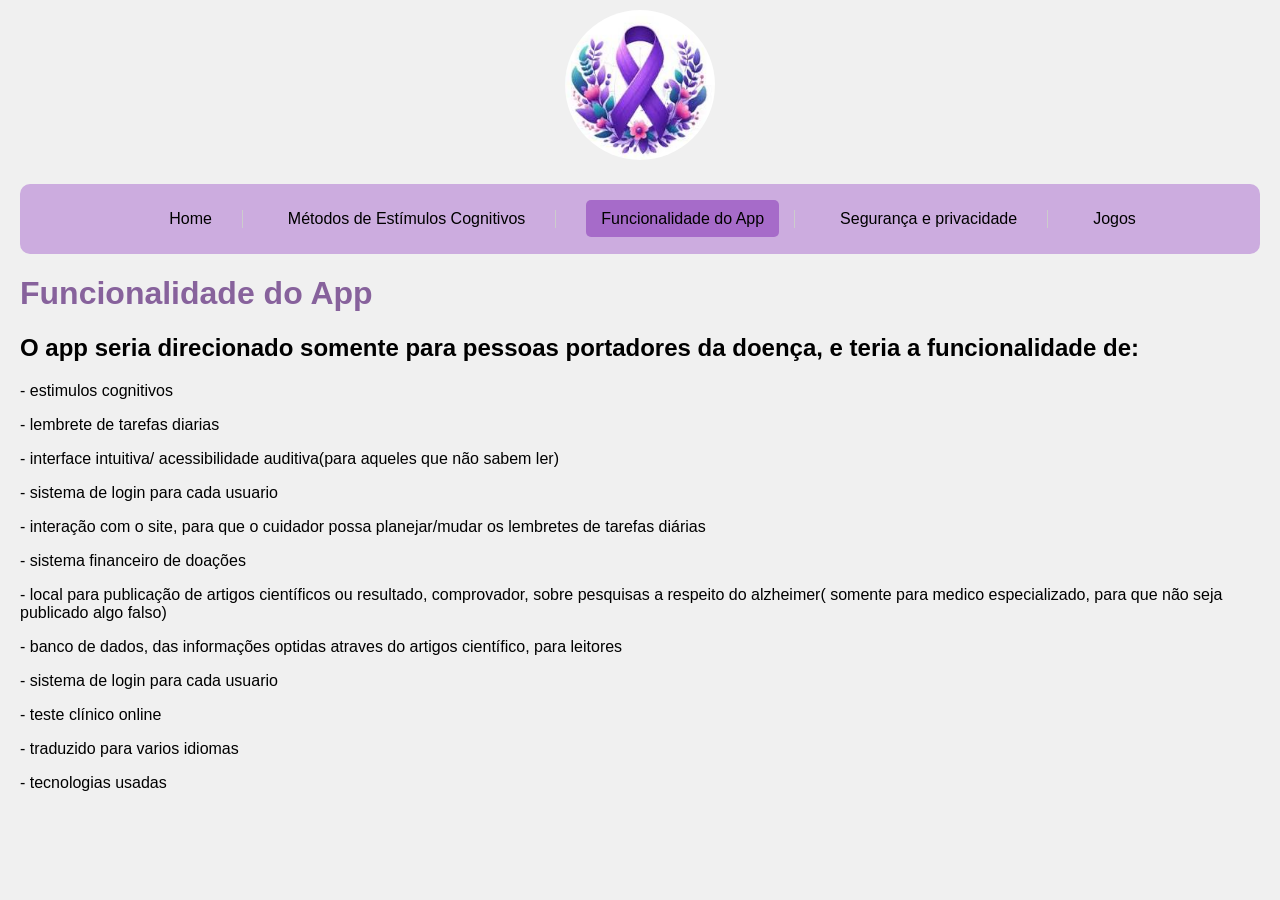
==== funcionalidade.html @ ba016732 "Add files via upload" ====
<!DOCTYPE html>
<html lang="en">
<head>
    <meta charset="UTF-8">
    <meta name="viewport" content="width=device-width, initial-scale=1.0">
    <title>Document</title>
    <link rel="stylesheet" href="funcionalidade.css">

</head>
<body>

    <div class="center">
        <img src="./img/roxo.png" alt="Imagem 1" class="imagem1">
    </div>   
    <nav>
        <ul>
            <li><a href="site.html" >Home</a></li>
            <li><a href="metodos.html">Métodos de Estímulos Cognitivos</a></li>
            <li><a href="funcionalidade.html"class="active">Funcionalidade do App</a></li>
            <li><a href="segurança.html">Segurança e privacidade</a></li>
            <li><a href="jogo2.html">Jogos</a></li>
        </ul>
    </nav>


    <header>
        <h1>Funcionalidade do App</h1>
    </header>
    <main>
        <h2>O app seria direcionado somente para pessoas portadores da doença, e teria a funcionalidade de:</h2>
        <p>
            - estimulos cognitivos
        </p>
        <p>
            - lembrete de tarefas diarias
        </p>
        <p>
            - interface intuitiva/ acessibilidade auditiva(para aqueles que não sabem ler)
        </p>
        <p>
            - sistema de login para cada usuario
        </p>
        <p>
            - interação com o site, para que o cuidador possa planejar/mudar os lembretes de tarefas diárias
        </p>
        <p>
            - sistema financeiro de doações
        </p>
        <p>
            - local para publicação de artigos científicos ou resultado, comprovador, sobre pesquisas a respeito do alzheimer( somente para medico especializado, para que não seja publicado algo falso)
        </p>
        <p>
            - banco de dados, das informações optidas atraves do artigos científico, para leitores
        </p>
        <p>
            - sistema de login para cada usuario
        </p>
        <p>
            - teste clínico online
        </p>
        <p>
            - traduzido para varios idiomas
        </p>
        <p>
        - tecnologias usadas
        </p>
    </main>
</body>
</html>
---- funcionalidade.css ----
body {
    color: black;
    background-color: white;
    font-family: 'Franklin Gothic Medium', 'Arial Narrow', Arial, sans-serif;
    margin: 0;
    padding: 10px 20px 50px 20px; 
    background-color: #f0f0f0;
    }

    .conteudo {
      background-color: #fff;
      padding: 20px;
      border-radius: 8px;
      box-shadow: 0 2px 5px rgba(0, 0, 0, 0.1);
}

nav {
    background-color: #ccacdf;
    border-radius: 10px;
    padding: 10px 20px;
    margin-top: 20px;
}


ul {
    display: flex;
    justify-content: space-between;
    list-style-type: none;
    justify-content: center;

}

li {
    margin: 0 15px;
    padding-right: 15px; 
    border-right: 1px solid #ccc;
}

li:last-child {
    border-right: none; /* Remove the border from the last item */
}

a {
    color: black;
    text-decoration: none;
    font-size: 16px; /* Set font size */
    padding: 10px 15px; /* Padding around the link */
    transition: background-color 0.3s, color 0.3s; /* Smooth transition for hover effect */
    border-radius: 5px;

}

a:hover {
    background-color: #87629c; /* Change background on hover (tomato color) */
    color: black; /* Keep the text white on hover */
    border-radius: 5px; /* Rounded corners on hover */
}

a.active {
    background-color: #a66bc9; /* Green background for active link */
    color: black;
    border-radius: 5px;
}




h1 {
    color: #87629c;
}



.imagem1 {
    width: 150px;
    height: 150px;
    border-radius: 50%;
    border: 5pz purple;
    text-align: center;
}

.imagem2 {
    width: 600px;
    height: 420px;
}

.center {
    text-align: center;
}
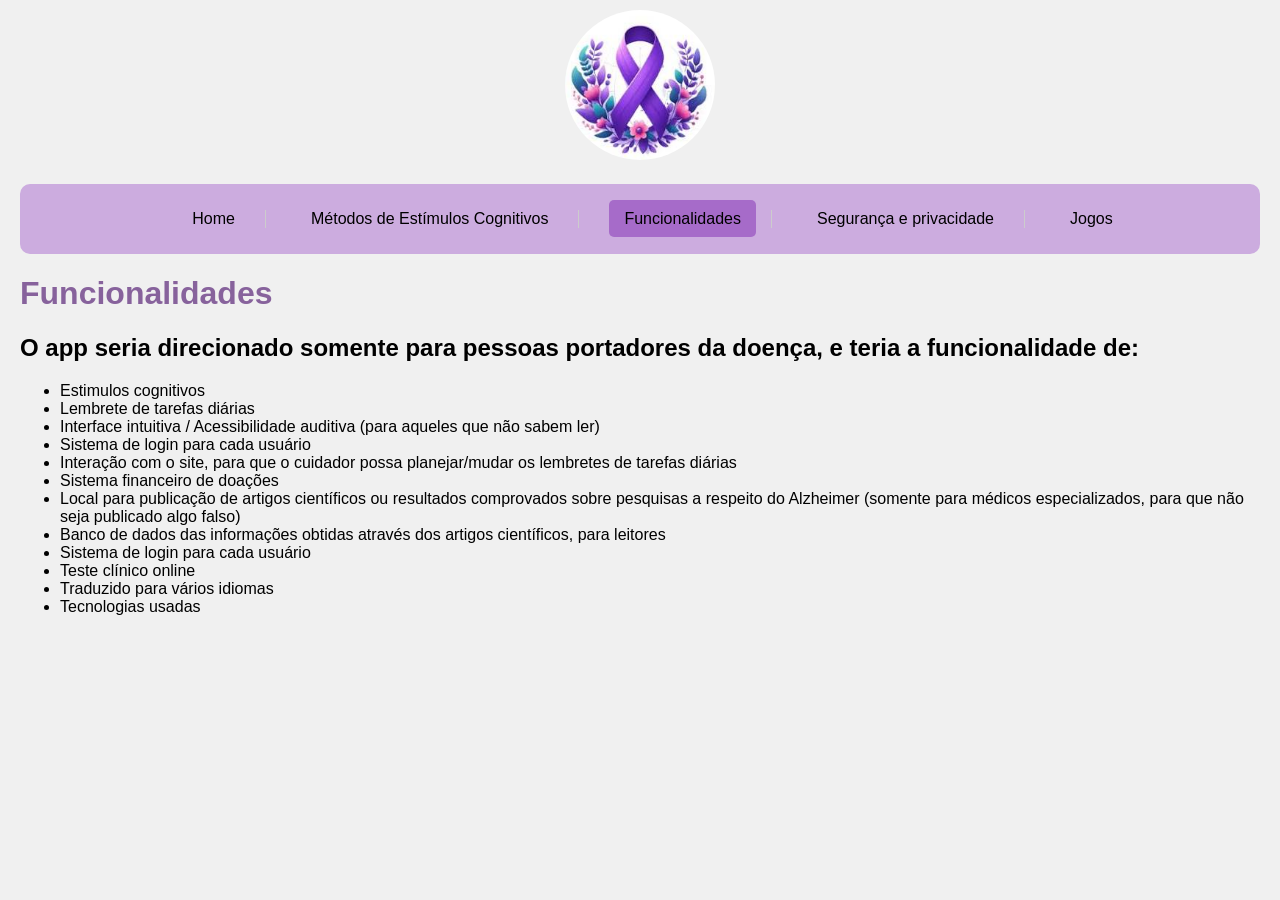
==== commit 9dd6eef5: "2" ====
--- a/funcionalidade.html
+++ b/funcionalidade.html
@@ -3,7 +3,7 @@
 <head>
     <meta charset="UTF-8">
     <meta name="viewport" content="width=device-width, initial-scale=1.0">
-    <title>Document</title>
+    <title>Trabalho FAC - Alzheimer</title>
     <link rel="stylesheet" href="funcionalidade.css">
 
 </head>
@@ -16,7 +16,7 @@
         <ul>
             <li><a href="site.html" >Home</a></li>
             <li><a href="metodos.html">Métodos de Estímulos Cognitivos</a></li>
-            <li><a href="funcionalidade.html"class="active">Funcionalidade do App</a></li>
+            <li><a href="funcionalidade.html"class="active">Funcionalidades</a></li>
             <li><a href="segurança.html">Segurança e privacidade</a></li>
             <li><a href="jogo2.html">Jogos</a></li>
         </ul>
@@ -24,46 +24,24 @@
 
 
     <header>
-        <h1>Funcionalidade do App</h1>
+        <h1>Funcionalidades</h1>
     </header>
     <main>
         <h2>O app seria direcionado somente para pessoas portadores da doença, e teria a funcionalidade de:</h2>
-        <p>
-            - estimulos cognitivos
-        </p>
-        <p>
-            - lembrete de tarefas diarias
-        </p>
-        <p>
-            - interface intuitiva/ acessibilidade auditiva(para aqueles que não sabem ler)
-        </p>
-        <p>
-            - sistema de login para cada usuario
-        </p>
-        <p>
-            - interação com o site, para que o cuidador possa planejar/mudar os lembretes de tarefas diárias
-        </p>
-        <p>
-            - sistema financeiro de doações
-        </p>
-        <p>
-            - local para publicação de artigos científicos ou resultado, comprovador, sobre pesquisas a respeito do alzheimer( somente para medico especializado, para que não seja publicado algo falso)
-        </p>
-        <p>
-            - banco de dados, das informações optidas atraves do artigos científico, para leitores
-        </p>
-        <p>
-            - sistema de login para cada usuario
-        </p>
-        <p>
-            - teste clínico online
-        </p>
-        <p>
-            - traduzido para varios idiomas
-        </p>
-        <p>
-        - tecnologias usadas
-        </p>
+        <ul>
+            <li>Estimulos cognitivos</li>
+            <li>Lembrete de tarefas diárias</li>
+            <li>Interface intuitiva / Acessibilidade auditiva (para aqueles que não sabem ler)</li>
+            <li>Sistema de login para cada usuário</li>
+            <li>Interação com o site, para que o cuidador possa planejar/mudar os lembretes de tarefas diárias</li>
+            <li>Sistema financeiro de doações</li>
+            <li>Local para publicação de artigos científicos ou resultados comprovados sobre pesquisas a respeito do Alzheimer (somente para médicos especializados, para que não seja publicado algo falso)</li>
+            <li>Banco de dados das informações obtidas através dos artigos científicos, para leitores</li>
+            <li>Sistema de login para cada usuário</li>
+            <li>Teste clínico online</li>
+            <li>Traduzido para vários idiomas</li>
+            <li>Tecnologias usadas</li>
+        </ul>
     </main>
 </body>
 </html>
--- a/funcionalidade.css
+++ b/funcionalidade.css
@@ -22,7 +22,7 @@
 }
 
 
-ul {
+nav ul {
     display: flex;
     justify-content: space-between;
     list-style-type: none;
@@ -30,17 +30,17 @@
 
 }
 
-li {
+nav ul li {
     margin: 0 15px;
     padding-right: 15px; 
     border-right: 1px solid #ccc;
 }
 
-li:last-child {
+nav ul li:last-child {
     border-right: none; /* Remove the border from the last item */
 }
 
-a {
+nav ul li a {
     color: black;
     text-decoration: none;
     font-size: 16px; /* Set font size */
@@ -50,17 +50,18 @@
 
 }
 
-a:hover {
+nav ul li a:hover {
     background-color: #87629c; /* Change background on hover (tomato color) */
     color: black; /* Keep the text white on hover */
     border-radius: 5px; /* Rounded corners on hover */
 }
 
-a.active {
+nav ul li a.active {
     background-color: #a66bc9; /* Green background for active link */
     color: black;
     border-radius: 5px;
 }
+
 
 
 
